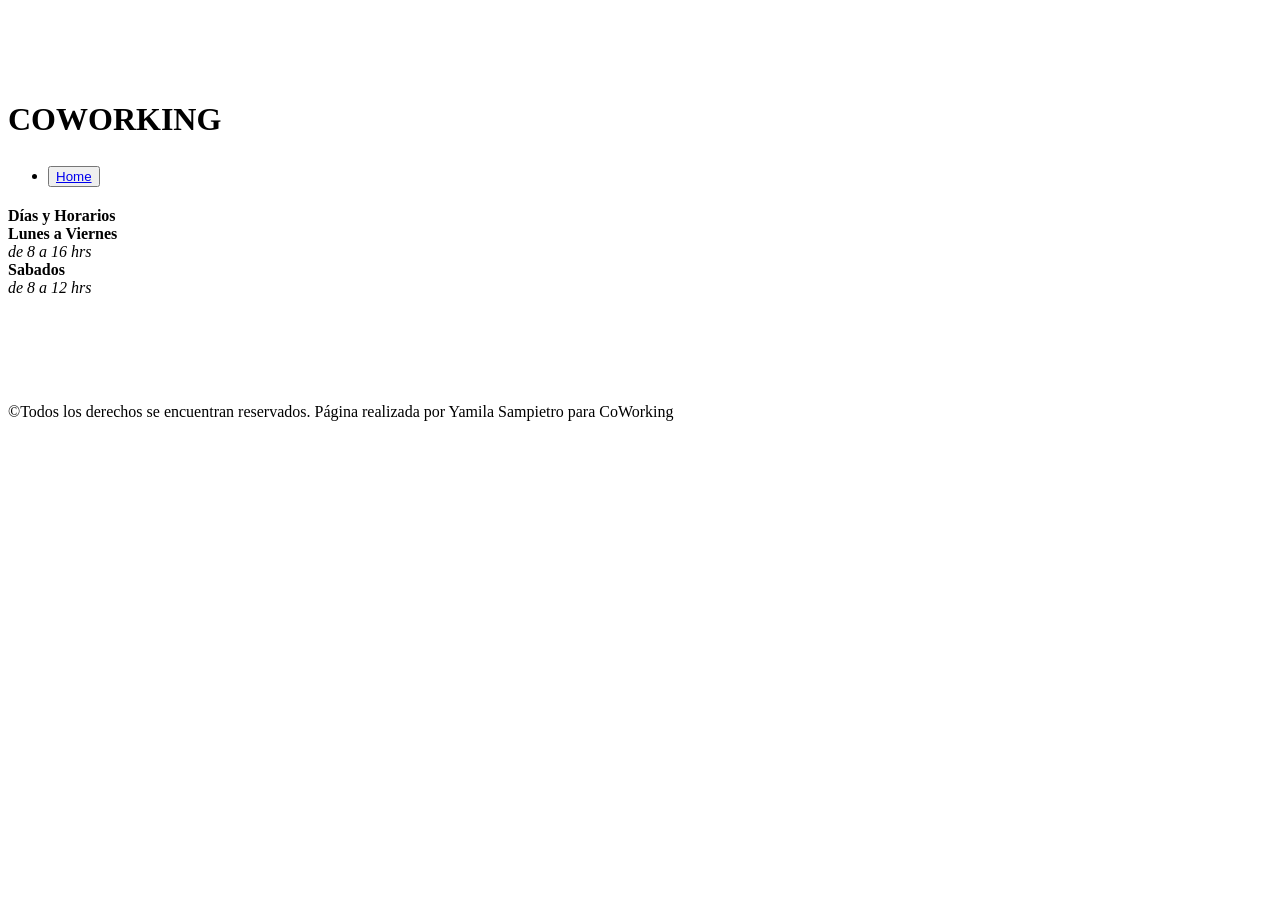
==== clase4.html @ 3662d528 "quite main y cambien height en container6" ====
<!DOCTYPE html>
<html lang="es">
<head>
    <meta charset="utf-8">
    <meta name="viewport"  content="width=device-width, initial-scale=1.0">
    <title>HORARIOS</title>
    <link rel="stylesheet" href="../comision-d/style.css">
</head> 
<body>  
    <header>
        <br>
        <br>
        <br>
        <br>
        <div class="articulo1">
            <h1><b>COWORKING</b></h1>
        </div>
        <nav>
            <ul>
                <li><h1><b><button type="button" class="btn btn-link"><a href="../comision-d/index.html">Home</a></button></b></h1></li>            
            </ul>
        </nav>
    </header>
    
        <div class="container6">
            <div class="red"> 
            <td><b>Días y Horarios</b></td> 
            </div>
            <div class="blue">
            <td><b>Lunes a Viernes</b></td> 
            </div>
            <div class="blue1">   
            <td><i>de 8 a 16 hrs</i></td>
            </div>
            <div class="blue">
            <td><b>Sabados</b></td>
            </div>
            <div class="blue1">
            <td><i>de 8 a 12 hrs</i></td>
            </div> 
        </div>
    
    <br>
    <br>
    <br>
    <br>
    <br>
    <footer>
        <p>&copy;Todos los derechos se encuentran reservados. Página realizada por Yamila Sampietro para CoWorking</p>
    </footer>
    <script src="https://cdn.jsdelivr.net/npm/bootstrap@5.3.3/dist/js/bootstrap.bundle.min.js"
irintegrity="sha384-w76AqPfDkMBDX030jS1Sgez6pr3x5MIQ1ZAGC+nuZB+EYdgRZgiwxhTBTKF7CXvN"
crossorigin="anonymous"></script>
</body>
</html>
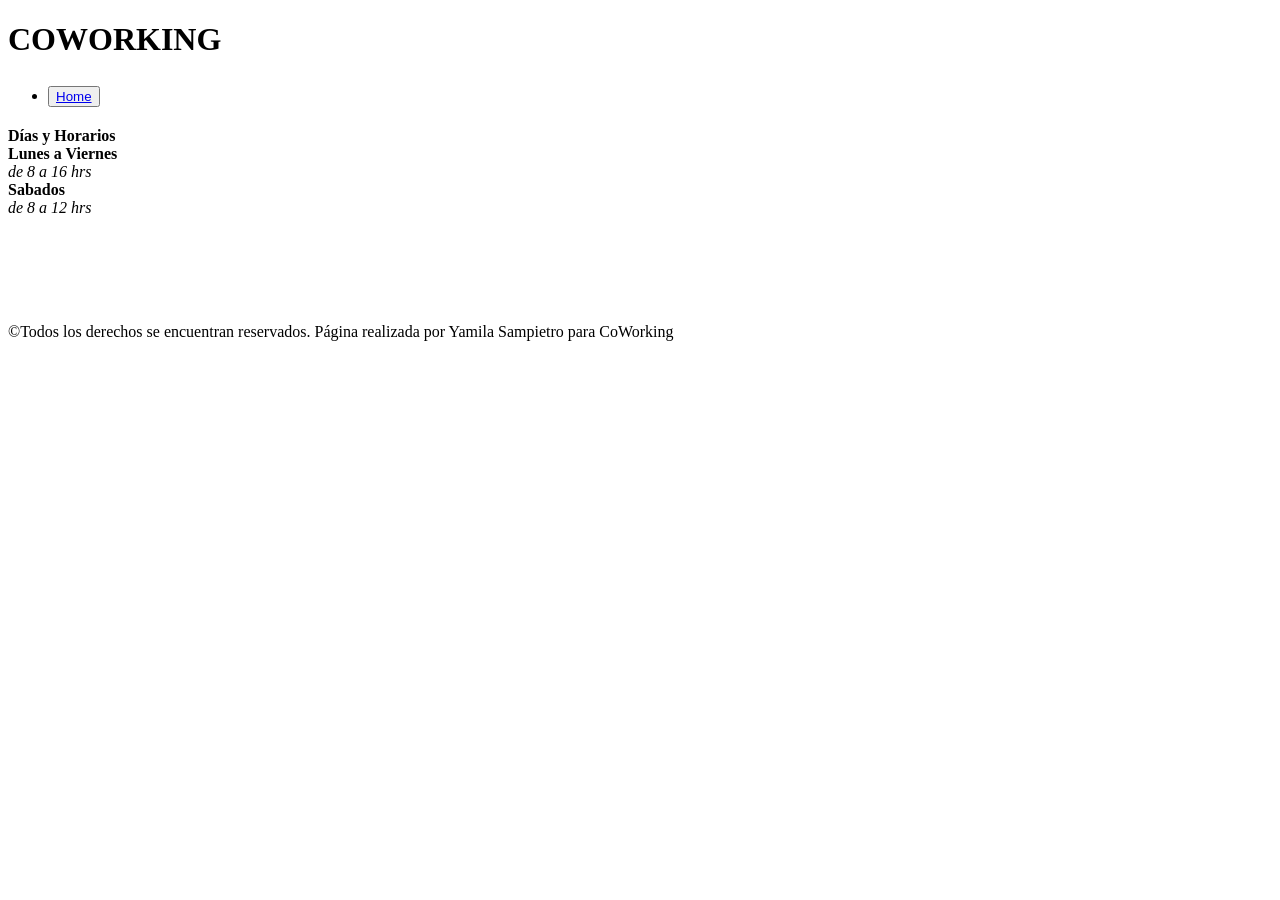
==== commit d0b692c3: "clase 4 arregle el header y el height en container6" ====
--- a/clase4.html
+++ b/clase4.html
@@ -8,18 +8,17 @@
 </head> 
 <body>  
     <header>
-        <br>
-        <br>
-        <br>
-        <br>
         <div class="articulo1">
-            <h1><b>COWORKING</b></h1>
+        <h1><b>COWORKING</b></h1>
         </div>
+    </header>
+    
         <nav>
             <ul>
                 <li><h1><b><button type="button" class="btn btn-link"><a href="../comision-d/index.html">Home</a></button></b></h1></li>            
             </ul>
         </nav>
+       
     </header>
     
         <div class="container6">
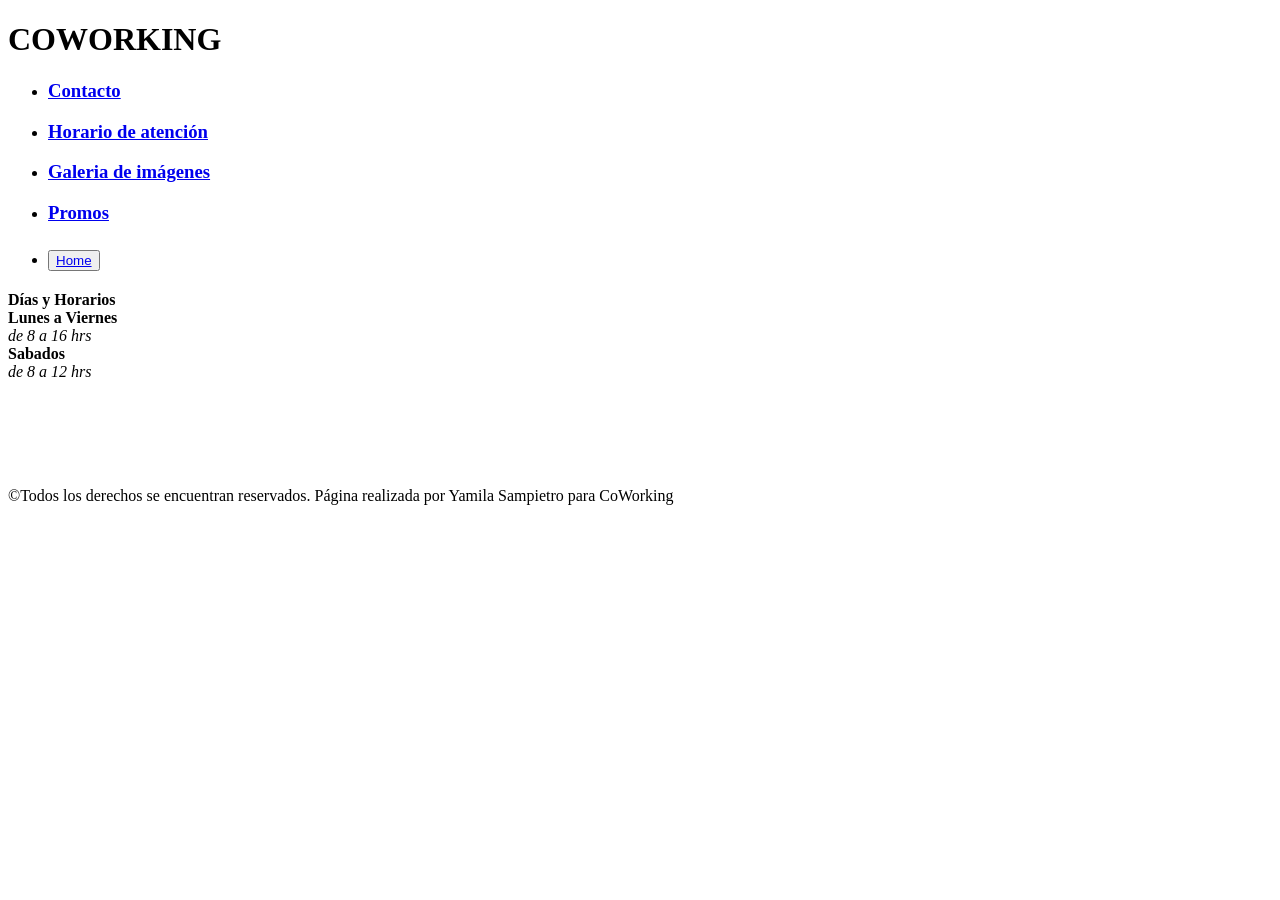
==== commit 422ffd9b: "agregue navegador en las paginas" ====
--- a/clase4.html
+++ b/clase4.html
@@ -12,7 +12,16 @@
         <h1><b>COWORKING</b></h1>
         </div>
     </header>
-    
+    <div class="nav">
+        <nav>
+            <ul>
+                <li><h3><a href="../comision-d/contacto.html">Contacto</a></h3></li>
+                <li><h3><a href="../comision-d/clase4.html">Horario de atención</a></h3></li>
+                <li><h3><a href="../comision-d/galeria.html">Galeria de imágenes</a></h3></li>
+                <li><h3><a href="../comision-d/cards/promo.html">Promos</h3></a></li>
+                               
+            </ul>
+        </nav> 
         <nav>
             <ul>
                 <li><h1><b><button type="button" class="btn btn-link"><a href="../comision-d/index.html">Home</a></button></b></h1></li>            
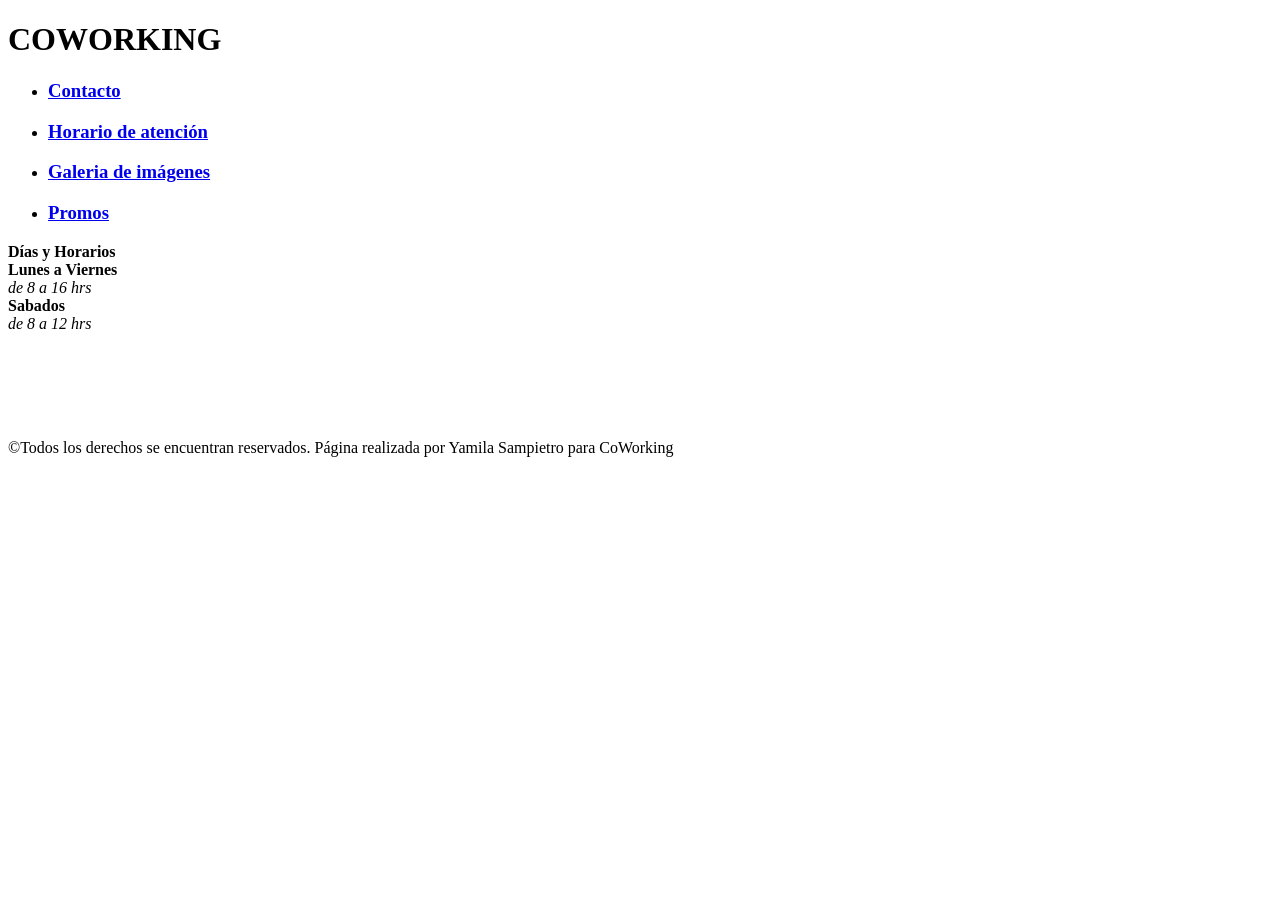
==== commit 806b6f91: "quite boton home" ====
--- a/clase4.html
+++ b/clase4.html
@@ -22,14 +22,7 @@
                                
             </ul>
         </nav> 
-        <nav>
-            <ul>
-                <li><h1><b><button type="button" class="btn btn-link"><a href="../comision-d/index.html">Home</a></button></b></h1></li>            
-            </ul>
-        </nav>
-       
     </header>
-    
         <div class="container6">
             <div class="red"> 
             <td><b>Días y Horarios</b></td> 
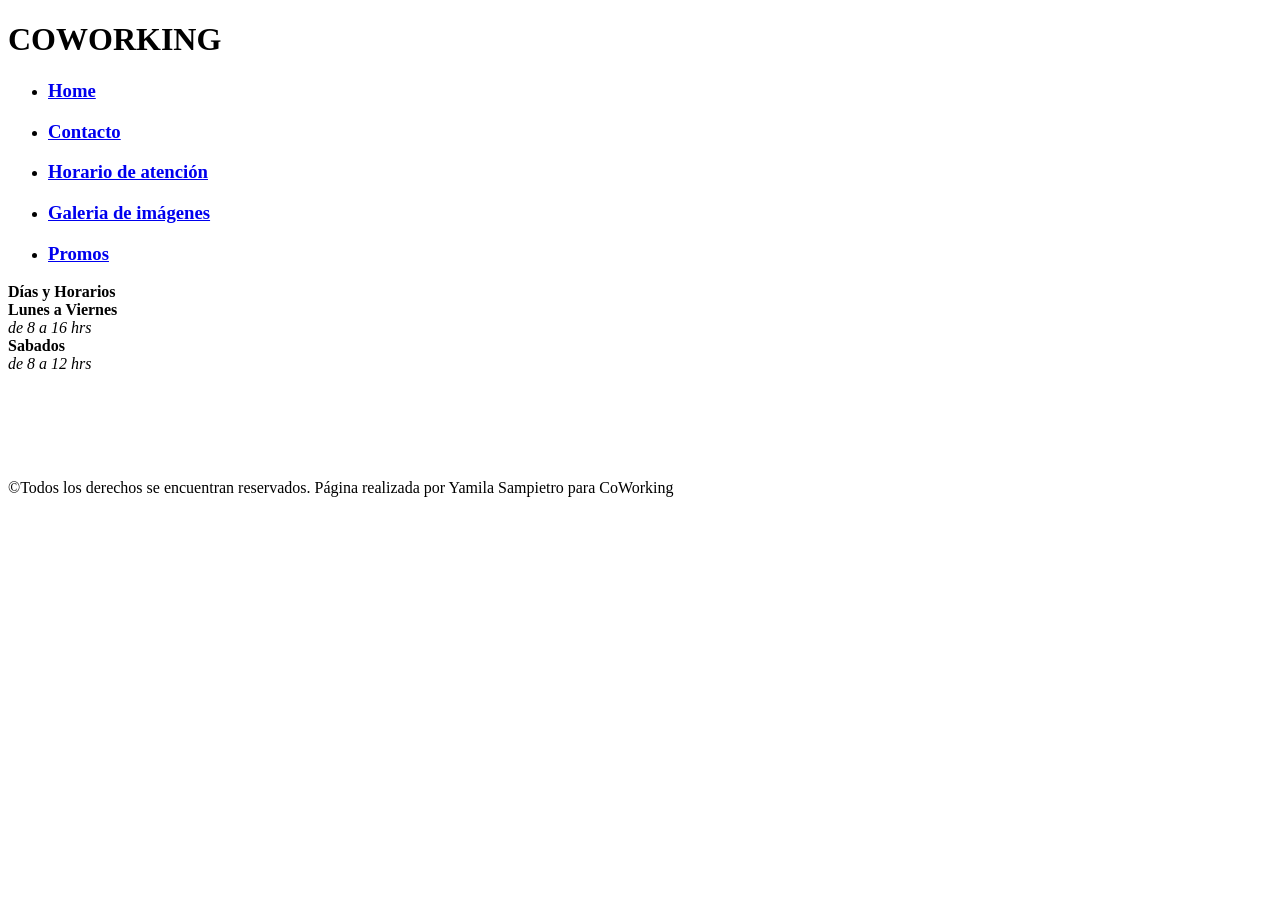
==== commit 3384abfd: "home al nav" ====
--- a/clase4.html
+++ b/clase4.html
@@ -15,6 +15,7 @@
     <div class="nav">
         <nav>
             <ul>
+                <li><h3><a href="../index.html">Home</a></h3></li>
                 <li><h3><a href="../comision-d/contacto.html">Contacto</a></h3></li>
                 <li><h3><a href="../comision-d/clase4.html">Horario de atención</a></h3></li>
                 <li><h3><a href="../comision-d/galeria.html">Galeria de imágenes</a></h3></li>
